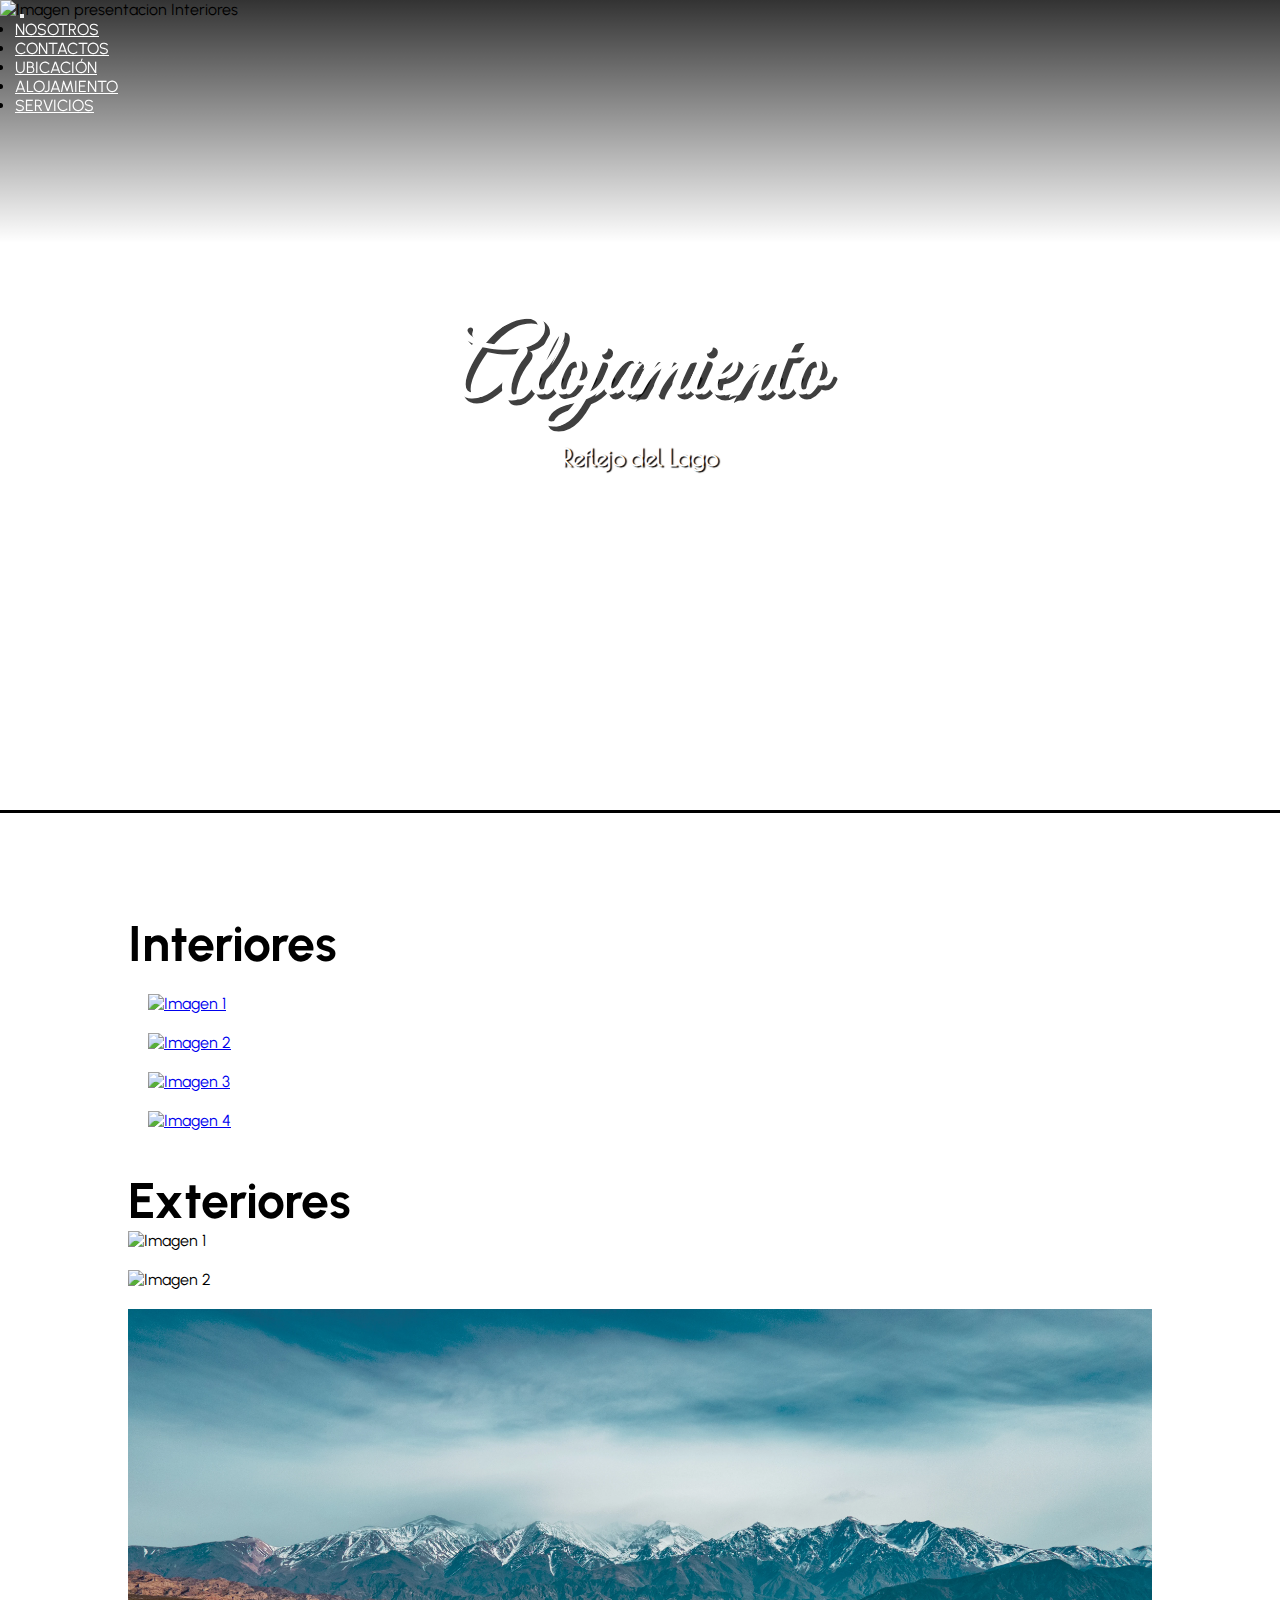
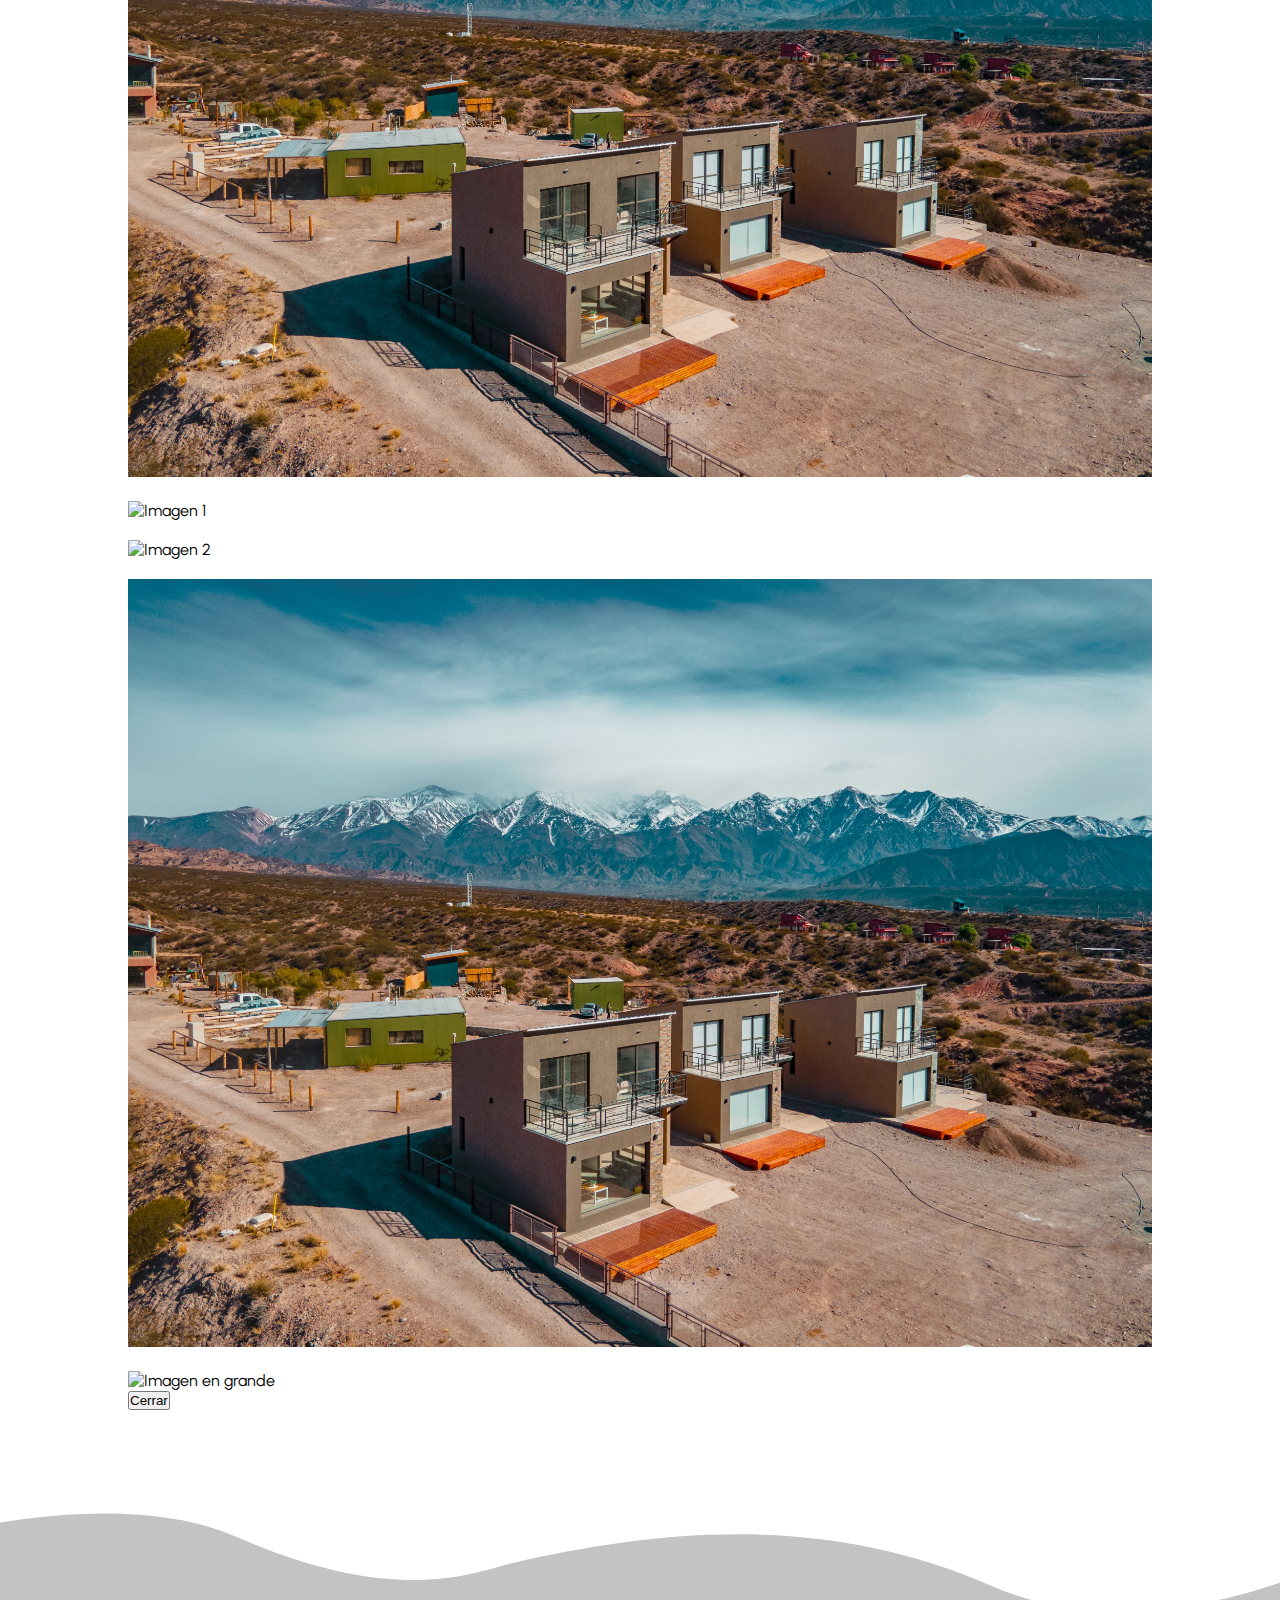
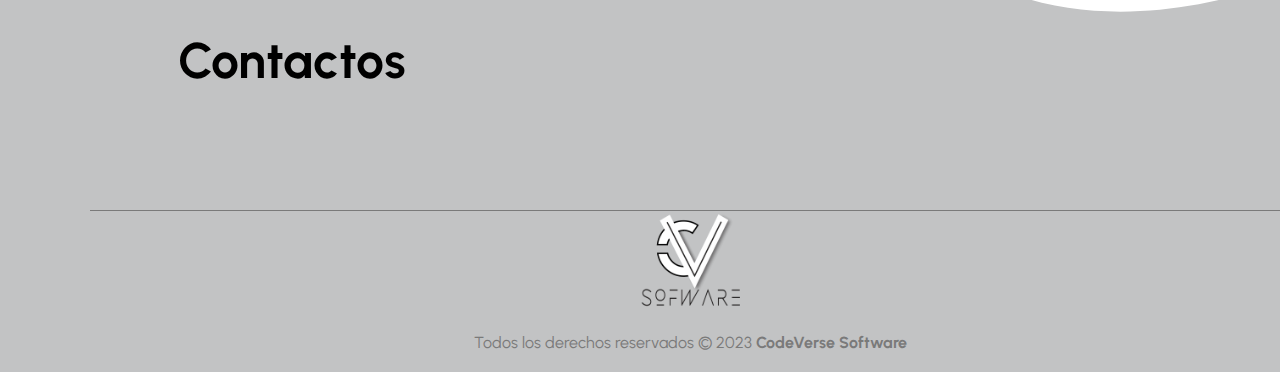
==== html/alojamiento.html @ 91988e4e "casi final" ====
<!DOCTYPE html>
<html lang="es">
<head>

    <!-- Meta (Tema de Busqueda y navegador) -->
    <meta charset="UTF-8">
    <meta name="viewport" content="width=device-width, initial-scale=1.0">
    <meta name="title" content="Reflejos del Lago">
    <meta name="description" content="Bienvenido a Reflejos del Lago, tu puerta de entrada a la serenidad y belleza natural de Potrerillos, Mendoza. Sumérgete en la experiencia única de nuestras encantadoras cabañas, cuidadosamente diseñadas para brindarte comodidad y relajación en medio de un entorno espectacular.">
    <meta name="keywords" content="Potrerillos, Mendoza, Cabañas, Reflejos Del Lago, montañas, naturaleza, serenidad">
    <meta name="google-site-verification" content="wC7fLXijtSrc1D5VsxrdLAQ3fF-MX3GbBl0qPW500-Q" />

    <!-- Título -->
    <title>Reflejos del Lago</title>

    <!-- Ícono de Pestaña -->
    <link rel="icon" href="#">

    <!-- Links de Archivos -->
    <link href="https://cdn.jsdelivr.net/npm/bootstrap@5.3.1/dist/css/bootstrap.min.css" rel="stylesheet" integrity="sha384-4bw+/aepP/YC94hEpVNVgiZdgIC5+VKNBQNGCHeKRQN+PtmoHDEXuppvnDJzQIu9" crossorigin="anonymous">
    <link rel="stylesheet" href="../css/interiores.css">
  
    <link rel="stylesheet" href="https://unpkg.com/swiper@7.0.9/swiper-bundle.min.css">
    <script src="https://unpkg.com/swiper@7.0.9/swiper-bundle.min.js"></script>
    <script src="../scroll.js"></script>

    <!-- fuentes -->
    <link rel="preconnect" href="https://fonts.googleapis.com">
    <link rel="preconnect" href="https://fonts.gstatic.com" crossorigin>
    <link href="https://fonts.googleapis.com/css2?family=Alata&family=Great+Vibes&display=swap" rel="stylesheet">
    <link href="https://fonts.googleapis.com/css2?family=Poiret+One&display=swap" rel="stylesheet">

    <!-- Configuración de Carrusel y Video -->
    <style>
      .carousel-inner {
        border-bottom: 3px solid #000000;
        position: relative;
      }
      #carouselExample .carousel-inner {
      text-align: center; /*Centra las imágenes horizontalmente */
      }
      #carouselExample .carousel-inner img {
      margin: 0 auto;  /*Centra las imágenes horizontalmente */
      }
      .carousel-caption {
      position: absolute;
      top: 48%; /* Centra verticalmente */
      left: 0;
      right: 0;
      text-align: center;
      transform: translateY(-50%); /* Corrige el centrado vertical */
      }
      .carousel-caption h1 {
      font-size: 50px;
      margin-bottom: 10px;
      }
      .carousel-caption h5 {
      font-size: 24px;
      }
      .swiper-slide {
      transition: transform 0.3s ease-in-out;
      }
      .swiper-slide-prev,
      .swiper-slide-next {
      transform: scale(0.8); /* Restaura el tamaño normal para las imágenes previas y siguientes */
      }
      .swiper-slide-active {
      transform: scale(1.2); /* Ajusta el valor para agrandar la imagen actual */
      }
      </style>

</head>
<body>

  
  <!-- NavBar -->
  <nav class="navbar navbar-expand-lg">
    <div class="container">
      <a class="navbar-brand" href="../index.html"><img src="img/logo1.png" ></a>
      <button class="navbar-toggler" type="button" data-bs-toggle="collapse" data-bs-target="#navbarNav" aria-controls="navbarNav" aria-expanded="false" aria-label="Toggle navigation">
        <span class="navbar-toggler-icon"></span>
      </button>
      <div class="collapse navbar-collapse justify-content-end" id="navbarNav">
        <ul class="navbar-nav">
          <li class="nav-item">
            <a class="nav-link" href="nosotros.html">Nosotros</a>
          </li>
          <li class="nav-item">
            <a class="nav-link" href="contactos.html">Contactos</a>
          </li>
          <li class="nav-item">
            <a class="nav-link" href="ubicacion.html">Ubicación</a>
          </li><li class="nav-item">
            <a class="nav-link" href="alojamiento.html">Alojamiento</a>
          </li>
          <li class="nav-item">
            <a class="nav-link" href="servicios.html">Servicios</a>
          </li>
        </ul>
      </div>
    </div>
  </nav>

  <!-- Swiper-Slide (Video de fondo)-->
  <div  class="carousel slide"  data-bs-ride="carousel">
    <div class="carousel-inner">
      <div class="carousel-item active">
        <div class="video-container">
          <img src="../img/DRONE-10.webp" class="d-block w-100" autoplay muted loop alt="Imagen presentacion Interiores"></video>
          <div class="carousel-caption">
            <h1 style="font-size: 100px;">Alojamiento</h1>
            <h5>Reflejo del Lago</h5>
          </div>
        </div>
      </div>
  </div>
  </div>
  <div class="wrapper">
    <div class="text-box">
        <h2>Interiores</h2>
        
    </div>

<div class="containerA">

  <div class="row">
      <div class="col-lg-6 col-md-6 col-sm-6">
          <div class="image-containerA">
            <a href="../html/cocina.html">
              <img src="../img/REFLEJO-DE-LAGO-13.webp" alt="Imagen 1">
           
              <div class="overlay">
                  <div class="text">Descripción de la imagen 1</div>
              </div> 
            </a>
          </div>
      </div>
      <div class="col-lg-6 col-md-6 col-sm-6">
          <div class="image-containerA">
            <a href="../html/dormitorios.html"><img src="../img/REFLEJO-DE-LAGO-13.webp" alt="Imagen 2">
              <div class="overlay">
                  <div class="text">Descripción de la imagen 2</div>
              </div>
            </a>
          </div>
      </div>
      <div class="col-lg-6 col-md-6 col-sm-6">
        <div class="image-containerA">
          <a href="../html/baños.html"><img src="../img/REFLEJO-DE-LAGO-13.webp" alt="Imagen 3">
            <div class="overlay">
                <div class="text">Descripción de la imagen 2</div>
            </div>
          </a>
        </div>
    </div>
    <div class="col-lg-6 col-md-6 col-sm-6">
      <div class="image-containerA">
          <a href="../html/living.html"><img src="../img/REFLEJO-DE-LAGO-13.webp" alt="Imagen 4">
          <div class="overlay">
              <div class="text">Descripción de la imagen 2</div>
          </div>
        </a>
      </div>
  </div>
      <!-- Repite esto para cada imagen -->
  </div>
</div>

<div class="container mt-5">
    
  <div class="row">
      
      
        <div class="text-box">
          <h2>Exteriores</h2>
          
        </div>

        <div class="container mt-5">
          <div class="row">
              <div class="col-md-4">
                  <!-- Agrega un atributo data-src con la URL de la imagen -->
                  <div class="image-containerB" data-bs-toggle="modal" data-bs-target="#myModal" data-src="../img/DRONE-10.webp">
                      <img src="../img/DRONE-10.webp" alt="Imagen 1">
                  </div>
              </div>
              <div class="col-md-4">
                  <div class="image-containerB" data-bs-toggle="modal" data-bs-target="#myModal" data-src="../img/DRONE-12.webp">
                      <img src="../img/DRONE-12.webp" alt="Imagen 2">
                  </div>
              </div>
              <div class="col-md-4">
                  <div class="image-containerB" data-bs-toggle="modal" data-bs-target="#myModal" data-src="../img/DRONE-2.webp">
                      <img src="../img/DRONE-2.webp" alt="Imagen 3">
                  </div>
              </div>
              <div class="col-md-4">
                <!-- Agrega un atributo data-src con la URL de la imagen -->
                <div class="image-containerB" data-bs-toggle="modal" data-bs-target="#myModal" data-src="../img/DRONE-10.webp">
                    <img src="../img/DRONE-10.webp" alt="Imagen 1">
                </div>
            </div>
            <div class="col-md-4">
                <div class="image-containerB" data-bs-toggle="modal" data-bs-target="#myModal" data-src="../img/DRONE-12.webp">
                    <img src="../img/DRONE-12.webp" alt="Imagen 2">
                </div>
            </div>
            <div class="col-md-4">
                <div class="image-containerB" data-bs-toggle="modal" data-bs-target="#myModal" data-src="../img/DRONE-2.webp">
                    <img src="../img/DRONE-2.webp" alt="Imagen 3">
                </div>
            </div>
          </div>
      </div>
      
      <!-- Modal para mostrar la imagen en grande -->
      <div class="modal fade" id="myModal" tabindex="-1" aria-labelledby="exampleModalLabel" aria-hidden="true">
          <div class="modal-dialog modal-lg">
              <div class="modal-content">
                  <div class="modal-body">
                      <img src="" alt="Imagen en grande" id="modalImage" style="width: 100%;">
                  </div>
                  <div class="modal-footer">
                      <button type="button" class="btn btn-secondary" data-bs-dismiss="modal">Cerrar</button>
                  </div>
              </div>
          </div>
      </div>
      
      
      

  </div>
</div>
  </div>
    
    

  

 

 
  
  <!-- Empieza Footer -->

  <!-- Sección Contactos -->
  <section id="contactos">
 

  <!-- Footer -->
  <footer>
    <div class="wrapper">
      <div class="text-box">
        <h2>Contactos</h2>
      </div>
    </div>
    <div class="container__footer">
        <div class="box__footer">
            <div class="logo">
                <img src="" alt="">
            </div>
        </div>
        <ul class="social_icon">
          <li><a href="https://wa.me/5492613345776?text=Hola..."  class="fab fa-whatsapp"></a></li>      
          <li><a href="https://www.airbnb.com.ar/rooms/933473474798991318?_set_bev_on_new_domain=1691781561_YWQ0ODFlOGEyYzZh&source_impression_id=p3_1694030096_xwOO6LbXUrx%2B7Xhq"  class="fa-brands fa-airbnb"></a></li>
          <li><a href="https://www.instagram.com/reflejo.del.lago/"  class="fab fa-instagram"></a></li>
        </ul>
    </div>
    <div class="box__copyright">
        <hr>
        <div class="box__footer">
          <a href="#">
            <div class="logo">
              <img src="../img/Logo CodeVerse.png" alt="">
            </div>
          </a>
        <p>Todos los derechos reservados © 2023 <b>CodeVerse Software</b></p>
      </div>
    </div>
  </footer>
  </section>

  <!-- Script de los icons -->
  <script type="module" src="https://unpkg.com/ionicons@7.1.0/dist/ionicons/ionicons.esm.js"></script>
  <script nomodule src="https://unpkg.com/ionicons@7.1.0/dist/ionicons/ionicons.js"></script>
  <script src="https://kit.fontawesome.com/41bcea2ae3.js" crossorigin="anonymous"></script>
  <script src="https://ajax.googleapis.com/ajax/libs/jquery/3.5.1/jquery.min.js"></script>
  <script src="https://cdnjs.cloudflare.com/ajax/libs/popper.js/1.16.0/umd/popper.min.js"></script>

  <!-- js de la navbar -->
    <script src="https://cdn.jsdelivr.net/npm/bootstrap@5.3.1/dist/js/bootstrap.bundle.min.js" integrity="sha384-HwwvtgBNo3bZJJLYd8oVXjrBZt8cqVSpeBNS5n7C8IVInixGAoxmnlMuBnhbgrkm" crossorigin="anonymous"></script>
    <script src="../scroll.js"></script>

    <script>
      // Función para abrir la imagen en grande en el modal
      $('.image-containerB').click(function () {
        var imgSrc = $(this).data('src');
        $('#modalImage').attr('src', imgSrc);
    });
    </script>
</body>
</html>
---- css/interiores.css ----
/* General */
  @import url('https://fonts.googleapis.com/css2?family=Urbanist:wght@300;400;500&display=swap');
  *{
      padding: 0;
      margin: 0;
    }
   
  
  /* Estilos adicionales si es necesario */
  
  /* fondo de la pagina */
  body{
      font-family: 'Urbanist', sans-serif;
      justify-content: flex-end;
      background-color: #ffffff;
    }

  /* Barra de Scroll */
  body::-webkit-scrollbar {
    width: 0rem; /* Ajusta el ancho según sea necesario */
    background-color: transparent; /* Cambia el color de fondo si es necesario */
    }
  body::-webkit-scrollbar-thumb {
    background-color: transparent; /* Cambia el color del pulgar de la barra de desplazamiento */
    }

/* Navbar */
  .navbar {
      transition: background-color 0.5s ease-in-out;
      position: fixed;
      width: 100%;
      z-index: 1000;
      overflow: hidden;
    }
  .navbar-nav {
      margin-right: 30px;
    }
  .navbar-nav .nav-item {
      margin: 0 15px;
    }
  .nav-link {
      color: white;
      position: relative;
      text-transform: uppercase;
      transition: color 0.3s ease-in-out;
    }
  .nav-link::before {
      content: "";
      position: absolute;
      width: 100%;
      height: 2px;
      background-color: #000000;
      bottom: -5px;
      left: 0;
      transform: scaleX(0);
      transform-origin: bottom right;
      transition: transform 0.3s ease-in-out;
    }
  .nav-link:hover,
  .nav-link:focus {
    color: #000000;
    }
  .nav-link:hover::before,
  .nav-link:focus::before {
    transform: scaleX(1);
    transform-origin: bottom left;
    }    
  /* Color de las letras cuando  bajan */
  .navbar-scrolled .nav-link {
      color: rgb(0, 0, 0) !important;
      text-shadow: 0px 0px 0px #000000;
    }

  /* Color del fondo del navbar cuando baja */
  .colorDropdown{
      background-color: rgb(255, 255, 255);
    }

  /* Estilos para el contenedor de video */
  .video-container {
    position: relative;
    width: 100%;
    height: 90vh; /* Ajusta la altura según tus necesidades */
    overflow: hidden;
    }
  .video-container img {
    position: absolute;
    top: 50%;
    left: 50%;
    transform: translate(-50%, -50%);
    width: 100%;
    height: auto;
    min-height: 100%;
    object-fit: cover;
    overflow: hidden;
    }
  
  /* capa oscura */
  .video-container {
    position: relative;
    }
  .video-container::before {
    content: "";
    position: absolute;
    top: 0;
    left: 0;
    width: 100%;
    height: 30%;
    background: linear-gradient(to bottom, rgba(0, 0, 0, 0.8), rgba(0, 0, 0, 0)); /* Gradiente de oscuro a transparente*/
    z-index: 1;
    }
  .video-container img {
    z-index: 0;
    } 

  /* Estilos para el contenedor del carrusel */
  
  .carousel-caption {
      font-family: 'Great Vibes', cursive;
      text-shadow:  5px 5px #000000c0;
      color: #ffffff;  
    }
  .carousel-caption h5{
      font-family: 'Poiret One', cursive;
      text-shadow: 2px 1px 1px#000000;
      color: #ffffff; 
    }

  /* Text */
  .wrapper{
      margin: 100px auto;
      width: 80%;
    }
    .wrapper_2 {
      display: flex;
      justify-content: space-between;
      flex-wrap: wrap;
  }

  .wrapper_2 a {
      display: block;
      overflow: hidden;
      transition: transform 0.5s ease-in-out;
  }

  .wrapper_2 img {
      width: 500px;
      height: auto;

  }

  .wrapper_2 a:hover {
      transform: scale(1.4); /* Aumenta el valor para un mayor zoom */
      transition: transform 0.8s ease-in-out;
      filter:blur(2px) grayscale(10);
  }

  .image-container {
    width: 48%; /* Ancho del 48% para mostrar dos imágenes en una fila */
    margin-bottom: 50px;
    overflow: hidden;
    box-shadow: 15px 12px 20px rgba(0, 0, 0, 0.589);
    transition: transform 0.3s ease-in-out;
}

.image-container img {
    width: 100%;
    height: auto;
}

/* .image-container:hover {
    transform: scale(1.2); 
}
    */


    
  .text-box{
      color: #000000;  
      font-family: 'Urbanist', sans-serif;  
    }
  .text-box h2{
      font-size: 50px;
    }
  .text-box p{
      font-size: calc(1em + 0.5vw)   
    }

  /* FOOTER*/
  footer{
      width: 100%;
      background-image: url(../img/background-footer.svg);
      background-size: cover;  
      padding: 20px 50px;
    }
  footer .social_icon{
      position: relative;
      display: flex;
      justify-content: center;
      align-items: center;
      flex-wrap: wrap;
    }
  footer .social_icon li{
      List-style: none;
    }
      footer .social_icon li a{
      font-size: 2em;
      color:#000000;
      margin: 0 10px;
      display: inline-block;
      text-decoration: none; /* Agrega esta línea para eliminar el subrayado */
      transition: 0.3s;
    }
  footer .social_icon li a:hover{
      transform: translateY(-10px);
      color: #05eaff; 
    }
  .container__footer{
      display: flex;
      flex-wrap: wrap;
      justify-content: center;
      align-items: center;
      max-width: 1200px;
      margin: auto;
      margin-top: 50px;
    }
  .box__footer{
      display: flex;
      flex-direction: column;
    }
  .box__footer .logo img{
      width: 100px;
    }
  .box__footer .terms{
      max-width: 350px;
      margin-top: 20px;
      font-weight: 500;
      color: #7a7a7a;
      font-size: 18px;
    }
  .box__footer h2{
      margin-bottom: 30px;
      color: #343434;
      font-weight: 700;
    }
  .box__copyright{
      max-width: 1200px;
      margin: auto;
      text-align: center;
      padding: 0px 40px;
    }
  .box__copyright p{
      margin-top: 20px;
      color: #7a7a7a;
    }
  .box__copyright hr{
      border: none;
      height: 1px;
      background-color: #7a7a7a;
    }



    .image-containerA {
      position: relative;
      overflow: hidden;
      margin-bottom: 20px;
      margin-right: -5px;
  }
  
  .image-containerA img {
      width: 100%;
      height: auto;
      transition: transform 0.3s ease;
  }
  
  .image-containerA .overlay {
      position: absolute;
      top: 0;
      bottom: 0;
      left: 0;
      right: 0;
      background-color: rgba(0, 0, 0, 0.7);
      opacity: 0;
      transition: opacity 0.3s ease;
      display: flex;
      align-items: center;
      justify-content: center;
      text-align: center;
  }
  
  .image-containerA:hover img {
      transform: scale(1.5);
  }
  
  .image-containerA:hover .overlay {
      opacity: 1;
  }
  
  .image-containerA .text {
      color: white;
      font-size: 16px;
      margin: 0;
      padding: 10px;
  }
  
  .containerA {
      padding: 20px;
  }
  
    
  .image-containerB {
    position: relative;
    overflow: hidden;
    transition: transform 0.3s ease; /* Animación de zoom */
    margin-bottom: 20px;
    cursor: pointer; /* Cambia el cursor al pasar el mouse sobre las imágenes */
}

.image-containerB:hover {
    transform: scale(1.1); /* Efecto de zoom al pasar el mouse */
}

.image-containerB img {
    width: 100%;
    height: auto;

}
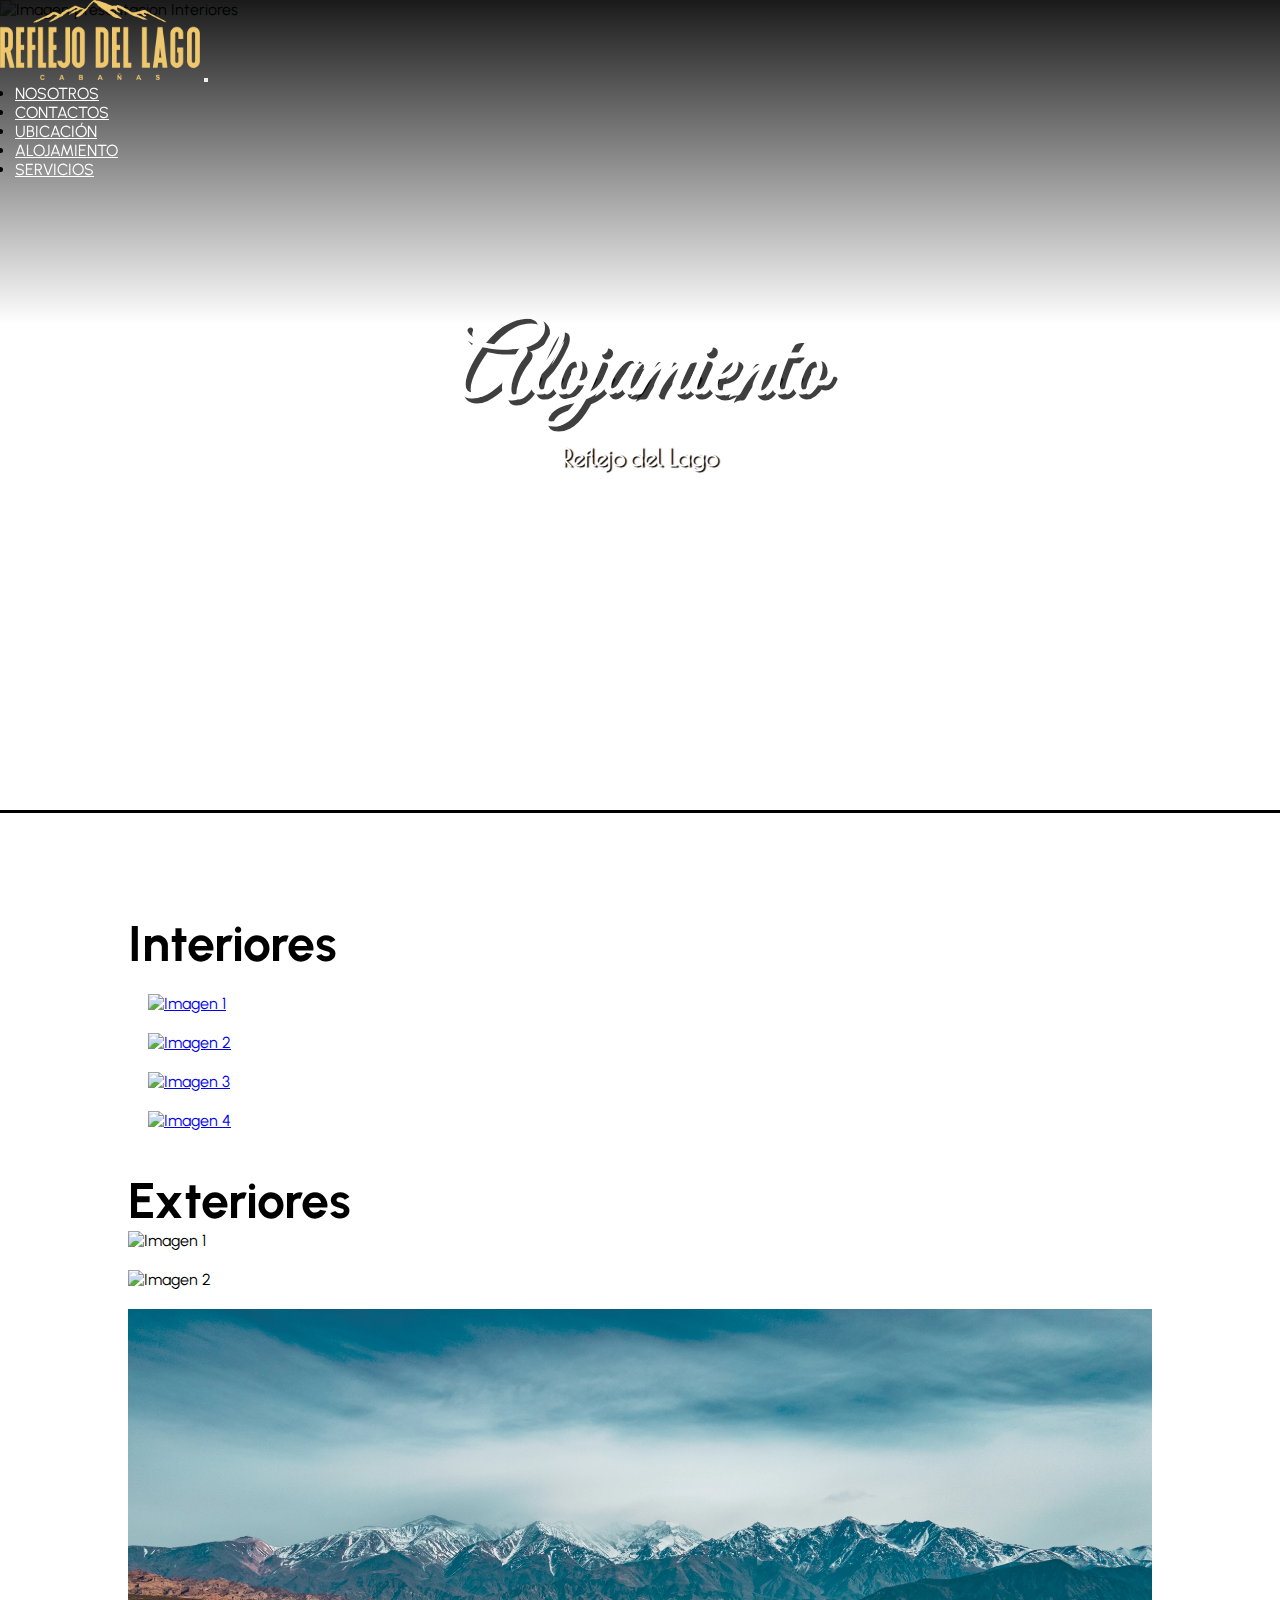
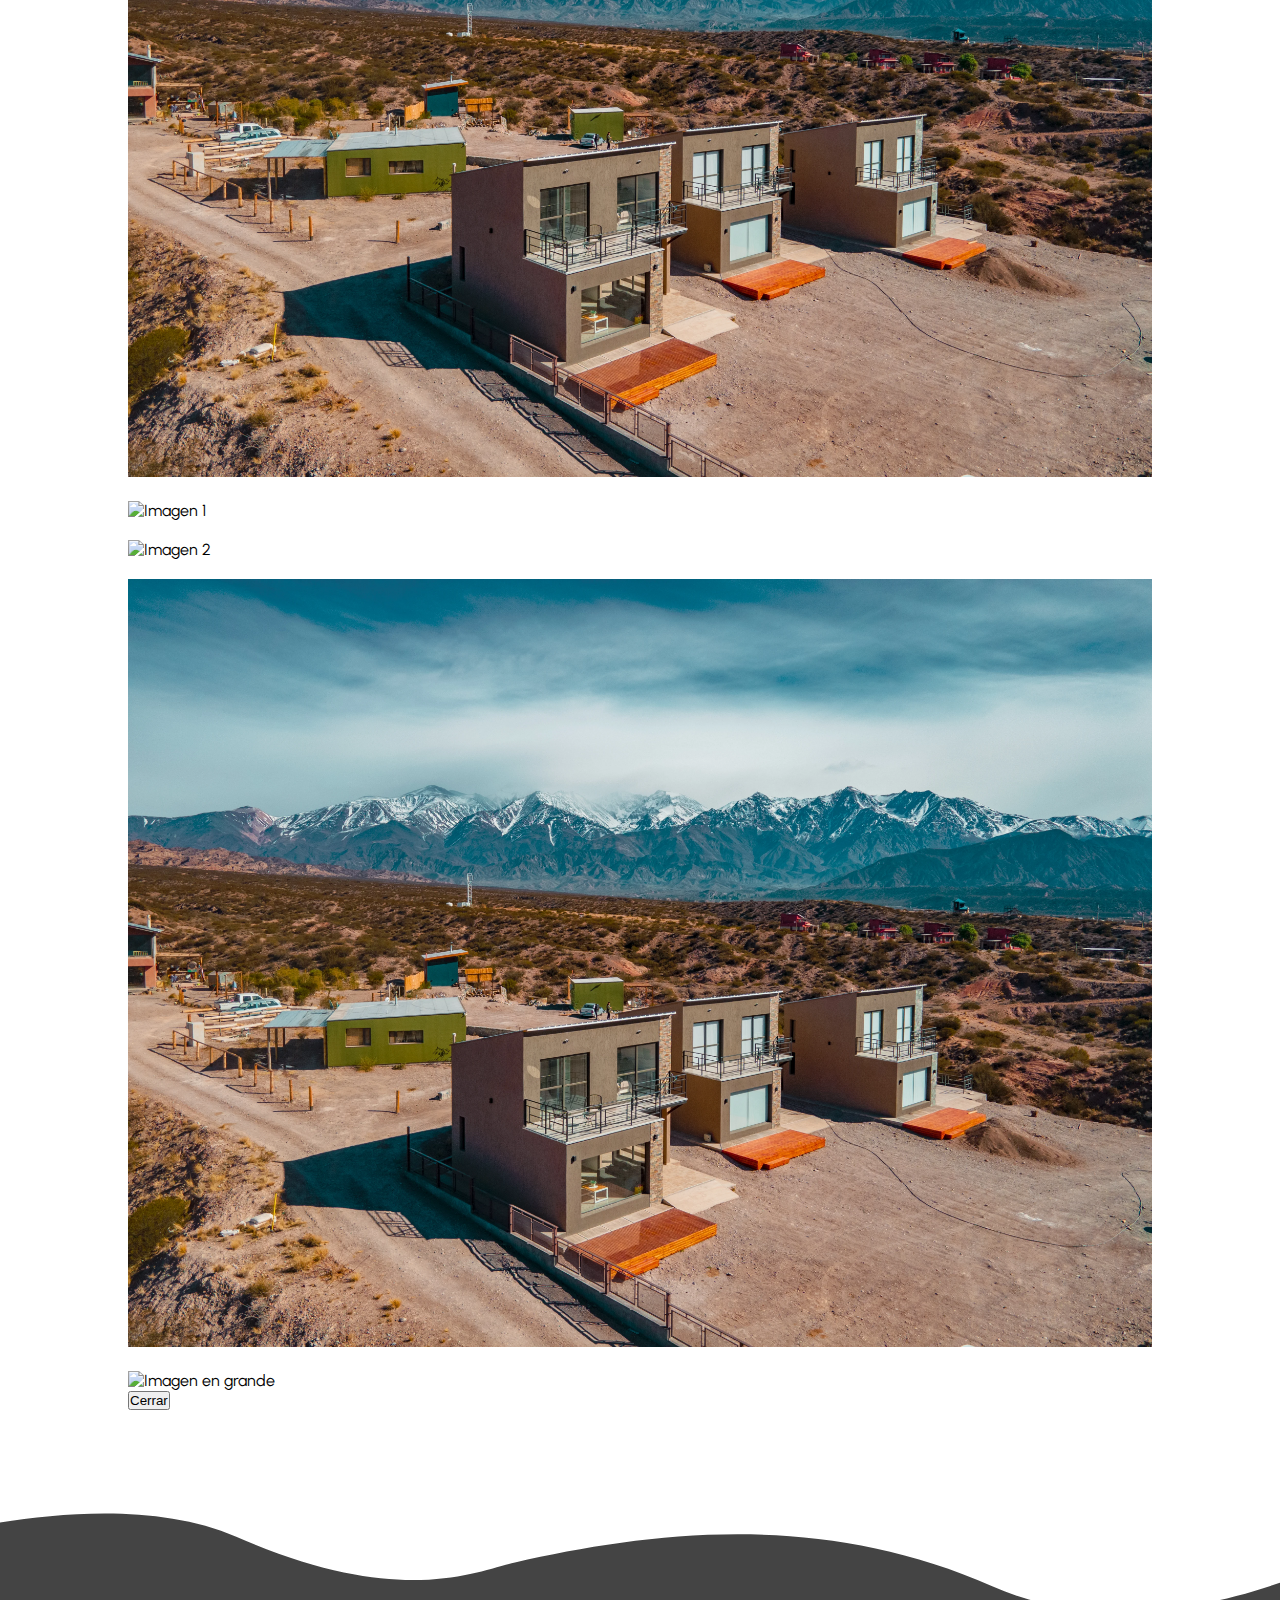
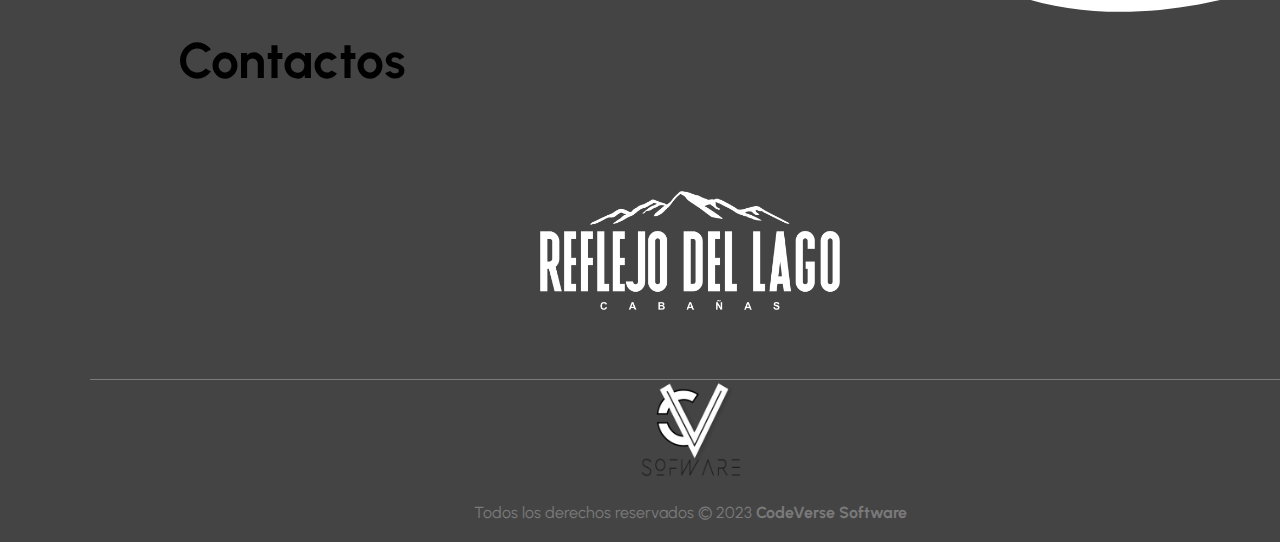
==== commit b6044cfc: "a" ====
--- a/html/alojamiento.html
+++ b/html/alojamiento.html
@@ -14,8 +14,7 @@
     <title>Reflejos del Lago</title>
 
     <!-- Ícono de Pestaña -->
-    <link rel="icon" href="#">
-
+    <link rel="icon" href="../img/mountain.png" style="width: 100%;">
     <!-- Links de Archivos -->
     <link href="https://cdn.jsdelivr.net/npm/bootstrap@5.3.1/dist/css/bootstrap.min.css" rel="stylesheet" integrity="sha384-4bw+/aepP/YC94hEpVNVgiZdgIC5+VKNBQNGCHeKRQN+PtmoHDEXuppvnDJzQIu9" crossorigin="anonymous">
     <link rel="stylesheet" href="../css/interiores.css">
@@ -76,7 +75,7 @@
   <!-- NavBar -->
   <nav class="navbar navbar-expand-lg">
     <div class="container">
-      <a class="navbar-brand" href="../index.html"><img src="img/logo1.png" ></a>
+      <a class="navbar-brand" href="../index.html"><img src="../img/LOGO CAMILA REFLEJO DEL LAGO CABAÑAS DORADO PNG.png" style="width: 200px;" id="miImagen"></a>
       <button class="navbar-toggler" type="button" data-bs-toggle="collapse" data-bs-target="#navbarNav" aria-controls="navbarNav" aria-expanded="false" aria-label="Toggle navigation">
         <span class="navbar-toggler-icon"></span>
       </button>
@@ -255,16 +254,18 @@
         <h2>Contactos</h2>
       </div>
     </div>
+    <div class="logo2">
+      <img src="../img/LOGO CAMILA REFLEJO DEL LAGO CABAÑAS BLANCO PNG.png" alt="">
+  </div>
     <div class="container__footer">
         <div class="box__footer">
-            <div class="logo">
-                <img src="" alt="">
-            </div>
+           
         </div>
         <ul class="social_icon">
           <li><a href="https://wa.me/5492613345776?text=Hola..."  class="fab fa-whatsapp"></a></li>      
           <li><a href="https://www.airbnb.com.ar/rooms/933473474798991318?_set_bev_on_new_domain=1691781561_YWQ0ODFlOGEyYzZh&source_impression_id=p3_1694030096_xwOO6LbXUrx%2B7Xhq"  class="fa-brands fa-airbnb"></a></li>
           <li><a href="https://www.instagram.com/reflejo.del.lago/"  class="fab fa-instagram"></a></li>
+          <li><a href="https://www.google.com/search?kgmid=/g/11sw6t8jgs&hl=es-419&q=Reflejo+del+Lago&kgs=5ce84b01adfe22ab&shndl=0&source=sh/x/kp/osrp/m5/4" class="fa-brands fa-google"></a></li>        
         </ul>
     </div>
     <div class="box__copyright">
--- a/css/interiores.css
+++ b/css/interiores.css
@@ -99,16 +99,16 @@
   .video-container {
     position: relative;
     }
-  .video-container::before {
-    content: "";
-    position: absolute;
-    top: 0;
-    left: 0;
-    width: 100%;
-    height: 30%;
-    background: linear-gradient(to bottom, rgba(0, 0, 0, 0.8), rgba(0, 0, 0, 0)); /* Gradiente de oscuro a transparente*/
-    z-index: 1;
-    }
+    .video-container::before {
+      content: "";
+      position: absolute;
+      top: 0;
+      left: 0;
+      width: 100%;
+      height: 40%;
+      background: linear-gradient(to bottom, rgba(0, 0, 0, 0.897), rgba(0, 0, 0, 0)); /* Gradiente de oscuro a transparente*/
+      z-index: 1;
+      }
   .video-container img {
     z-index: 0;
     } 
@@ -204,7 +204,7 @@
       List-style: none;
     }
       footer .social_icon li a{
-      font-size: 2em;
+        font-size: 2.5em;
       color:#000000;
       margin: 0 10px;
       display: inline-block;
@@ -212,8 +212,8 @@
       transition: 0.3s;
     }
   footer .social_icon li a:hover{
-      transform: translateY(-10px);
-      color: #05eaff; 
+      transform: scale(1.5);
+      color: #ffe205; 
     }
   .container__footer{
       display: flex;
@@ -223,6 +223,13 @@
       max-width: 1200px;
       margin: auto;
       margin-top: 50px;
+    }
+    .logo2 img {
+      width: 300px;
+      display: flex;
+      justify-content: center;
+      align-items: center;
+      margin: auto;
     }
   .box__footer{
       display: flex;
@@ -299,7 +306,7 @@
   
   .image-containerA .text {
       color: white;
-      font-size: 16px;
+      font-size: 50px;
       margin: 0;
       padding: 10px;
   }
